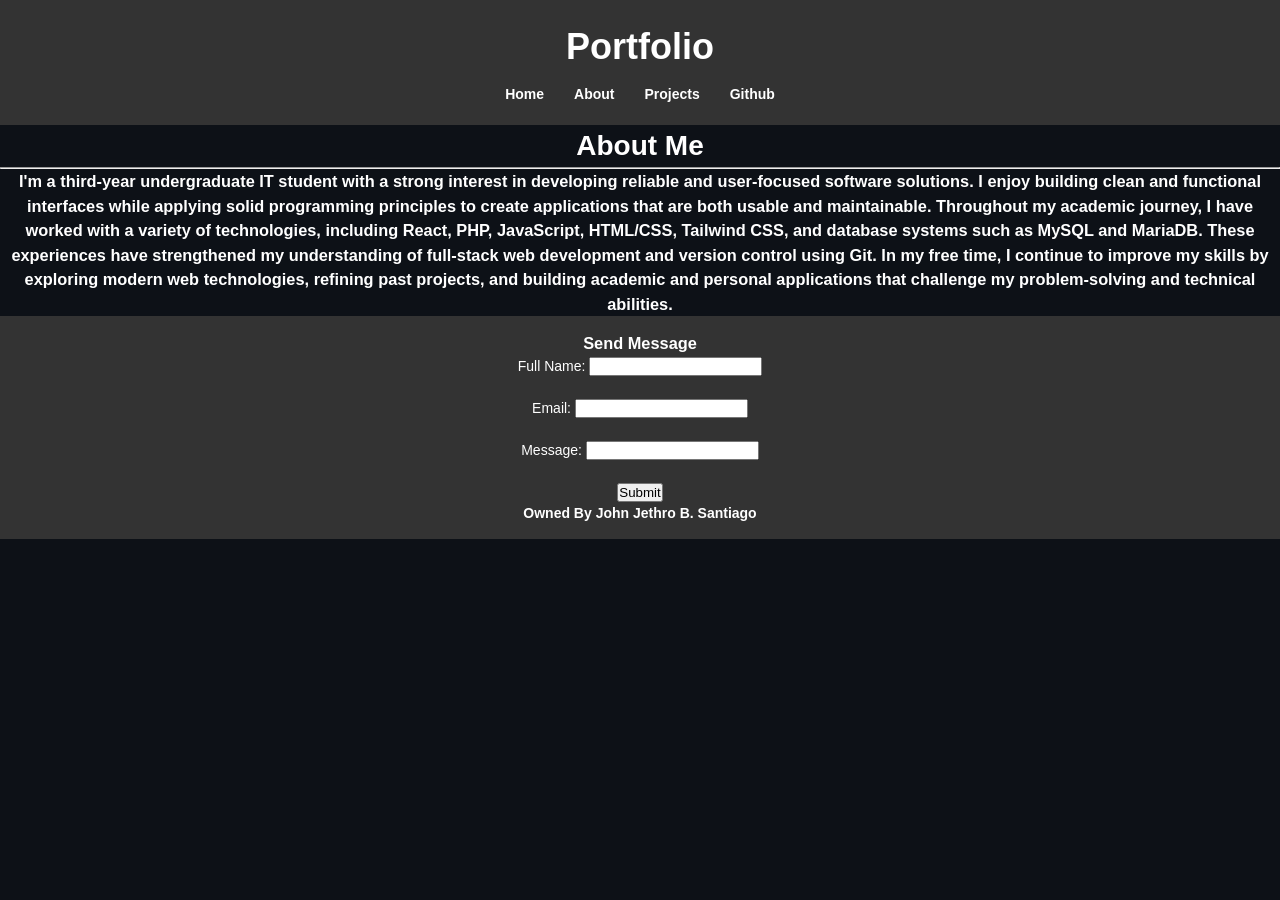
==== about.html @ 78cfad8f "added project section + adjusted images and description 2/23" ====
<!DOCTYPE html>
<html lang="en">
<head>
<meta charset="UTF-8">
<meta name="viewport" content="width=device-width, initial-scale=1.0">

<title> </title>
<link rel="stylesheet" href="style.css">
</head>
<body>
<header>
        <div class="container">
            <h1>Portfolio</h1>
            <nav>
                <ul>
                    <li><a href="index.html">Home</a></li>
                    <li><a href="about.html">About</a></li>
                    <li><a href="projects.html">Projects</a></li>
                    <li><a href="https://github.com/jethrosantiago26">Github</a></li>
                </ul>
            </nav>
        </div>
    </header>
<main>
    <div class ="about">
        <h1 style="text-align: center; color:rgb(255, 255, 255);">
            About Me
        </h1>
        <hr>
        <h3 style="text-align: center;color:rgb(255, 255, 255);">I'm a third-year undergraduate IT student with a strong interest in developing reliable and user-focused software solutions. I enjoy building clean and functional interfaces while applying solid programming principles to create applications that are both usable and maintainable.

Throughout my academic journey, I have worked with a variety of technologies, including React, PHP, JavaScript, HTML/CSS, Tailwind CSS, and database systems such as MySQL and MariaDB. These experiences have strengthened my understanding of full-stack web development and version control using Git.

In my free time, I continue to improve my skills by exploring modern web technologies, refining past projects, and building academic and personal applications that challenge my problem-solving and technical abilities.</h3>
    </div>
</main>
<footer>
    <div>
        <p>
            <h3>Send Message</h3>
            <form action="/action_page.php"></form>
            <label for="name">Full Name:</label>
            <input type="text" id="name" name="name"><br><br> 
            <label for="fname">Email:</label>
            <input type="text" id="email" name="email"><br><br>
            <label for="lname">Message:</label>
            <input type="text" id="message" name="message"><br><br>
            <input type="submit" value="Submit">
            </form>            
        </p>
        <h4>Owned By John Jethro B. Santiago</h4>
    </div>
</footer>    
</body>
</html>
---- style.css ----
* {
  box-sizing: border-box;
  margin: 0;
  padding: 0;
}

body {
    font-family: "Open Sans", Arial, sans-serif;
    font-size: var(--body-font-size, 14px);
    font-weight: var(--base-text-weight-normal, 400);
    color: #f0f6fc, var(--color-fg-default);
    background-color: #0d1117;
    line-height: 1.5;
}

header {
  background-color: #333;
  color: white;
  padding: 20px 0;
  text-align: center;
  align-items: center;
  justify-content: center;
}
.header-flex {
  display: flex;
  align-items: baseline; /* Aligns the bottom of the text for both */
  gap: 20px;            /* Adds space between Title and JS Demo */
}


header h1 {
  font-size: 36px;
  margin-bottom: 10px;
}

nav ul {
  list-style: none;
  display: flex;
  justify-content: center;
}

nav ul li {
  margin: 0 15px;
}

nav ul li a {
  text-decoration: none;
  color: white;
  font-weight: bold;
}

nav ul li a:hover {
  color: #f4f4f4;
}
/* for main */
#nav {
  background-color: #fff;
  padding: 20px;
  margin: 20px auto;
  max-width: 800px;
  border-radius: 8px;
  box-shadow: 0 4px 8px rgba(0, 0, 0, 0.1);
  text-align: center;

}
.description {
  max-width: 700px;
  margin: 20px auto;
  text-align: justify;
  text-justify: inter-word;
  line-height: 1.6;
}
#nav h2 {
  font-size: 28px;
  margin-bottom: 20px;
}
#demo {
  font-size: 15px;
  font-weight: bold;  
  display: inline-block;
  width: 100%;
}
.image-container {
  position: relative;
  width: 300px;         
  height: 300px;
  margin:   20px auto;
  
}

.image-container img {
  width: 100%;
  height: 100%;
  object-fit: contain;
  border-radius: 100%;
  
}
/* for footer */
.content-wrap {
  padding-bottom: 60px; /* Must be equal to the footer height */
}

footer {
  box-sizing:border-box;
  background-color: #333;
  color: white;
  text-align: center;
  padding: 15px;
  width: 100%;
  bottom: 0;
  position: relative;
}
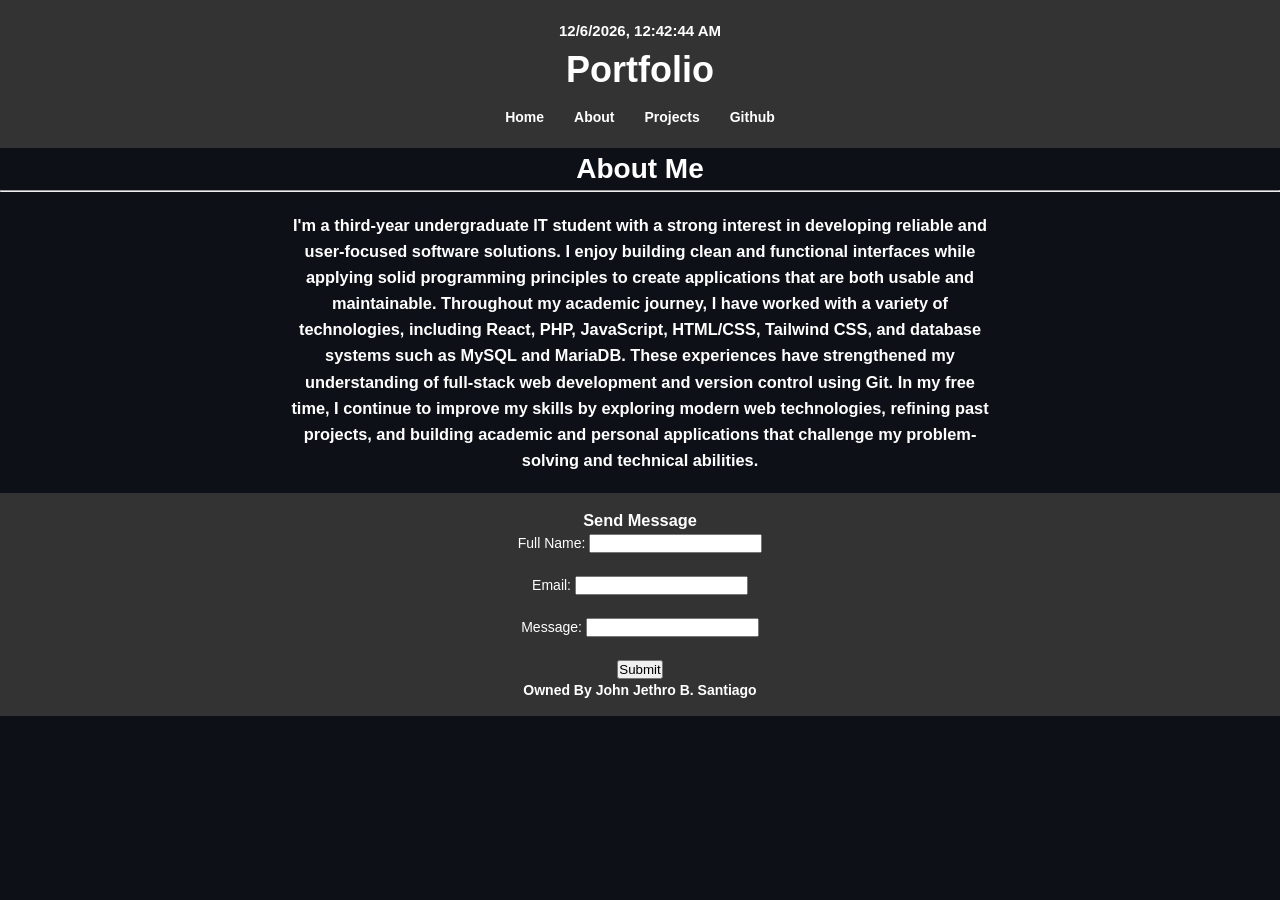
==== commit ed899c72: "minor adjustments for script" ====
--- a/about.html
+++ b/about.html
@@ -3,13 +3,14 @@
 <head>
 <meta charset="UTF-8">
 <meta name="viewport" content="width=device-width, initial-scale=1.0">
-
+<title>My Portfolio</title>
 <title> </title>
 <link rel="stylesheet" href="style.css">
 </head>
 <body>
 <header>
         <div class="container">
+            <p id="demo"></p>
             <h1>Portfolio</h1>
             <nav>
                 <ul>
@@ -21,12 +22,17 @@
             </nav>
         </div>
     </header>
+<script src = "script.js"></script>
 <main>
-    <div class ="about">
+    <div>
         <h1 style="text-align: center; color:rgb(255, 255, 255);">
             About Me
         </h1>
-        <hr>
+                <hr>
+    </div>
+    
+    <div class ="about">
+
         <h3 style="text-align: center;color:rgb(255, 255, 255);">I'm a third-year undergraduate IT student with a strong interest in developing reliable and user-focused software solutions. I enjoy building clean and functional interfaces while applying solid programming principles to create applications that are both usable and maintainable.
 
 Throughout my academic journey, I have worked with a variety of technologies, including React, PHP, JavaScript, HTML/CSS, Tailwind CSS, and database systems such as MySQL and MariaDB. These experiences have strengthened my understanding of full-stack web development and version control using Git.
@@ -38,7 +44,7 @@
     <div>
         <p>
             <h3>Send Message</h3>
-            <form action="/action_page.php"></form>
+            <form action="/action_page.php">
             <label for="name">Full Name:</label>
             <input type="text" id="name" name="name"><br><br> 
             <label for="fname">Email:</label>
--- a/style.css
+++ b/style.css
@@ -64,7 +64,20 @@
   text-align: center;
 
 }
+.introduction{
+  max-width: 700px;
+  margin: 20px auto;
+  text-align: center;
+  text-justify: inter-word;
+}
 .description {
+  max-width: 700px;
+  margin: 20px auto;
+  text-align: justify;
+  text-justify: inter-word;
+  line-height: 1.6;
+}
+.about {
   max-width: 700px;
   margin: 20px auto;
   text-align: justify;
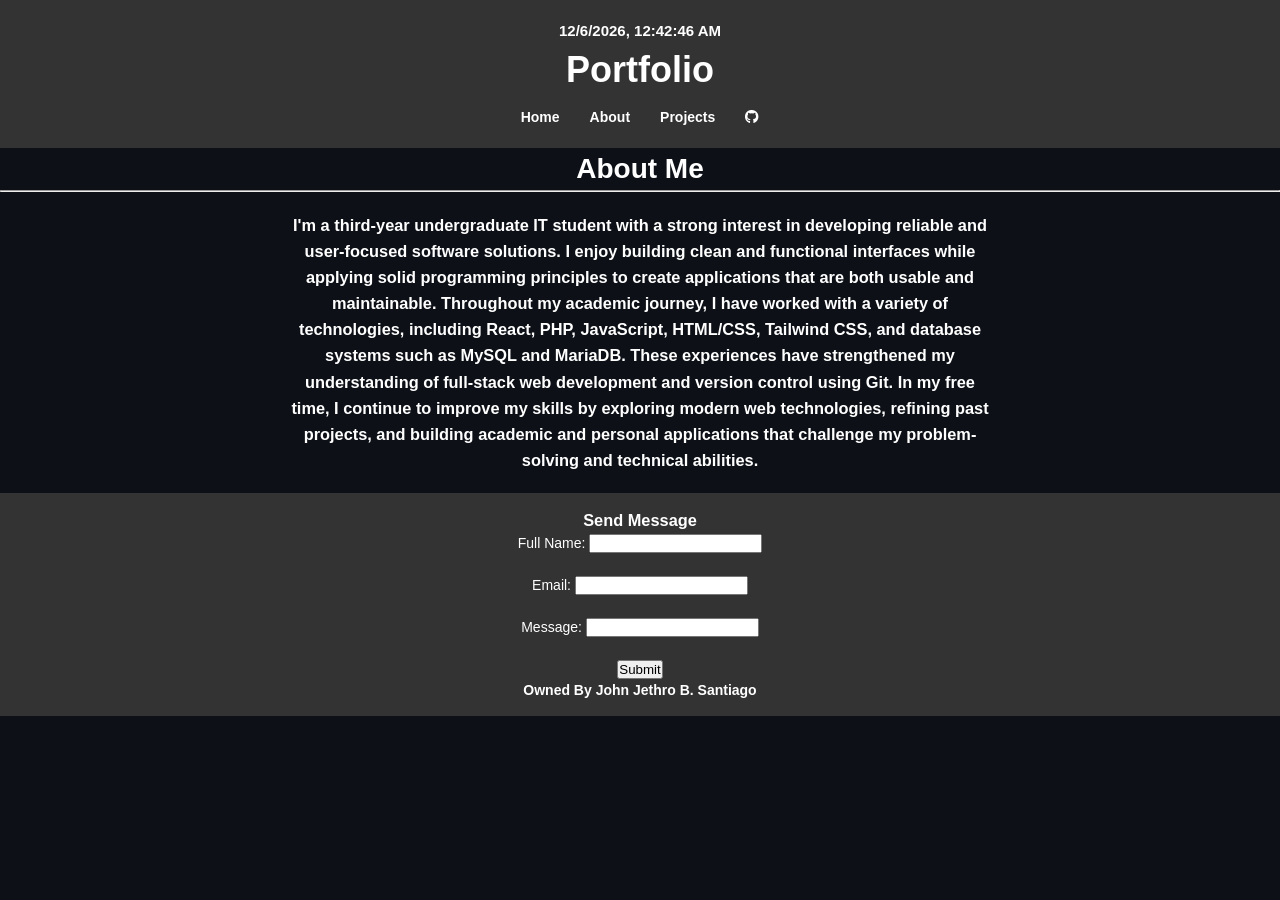
==== commit 0b58f310: "replaced github text with github logo" ====
--- a/about.html
+++ b/about.html
@@ -6,6 +6,7 @@
 <title>My Portfolio</title>
 <title> </title>
 <link rel="stylesheet" href="style.css">
+<link rel="stylesheet" href="https://cdnjs.cloudflare.com/ajax/libs/font-awesome/6.5.1/css/all.min.css">
 </head>
 <body>
 <header>
@@ -17,7 +18,9 @@
                     <li><a href="index.html">Home</a></li>
                     <li><a href="about.html">About</a></li>
                     <li><a href="projects.html">Projects</a></li>
-                    <li><a href="https://github.com/jethrosantiago26">Github</a></li>
+                    <li><a href="https://github.com/jethrosantiago26" target="_blank">
+                        <i class="fa-brands fa-github"></i>
+                    </a></li>
                 </ul>
             </nav>
         </div>
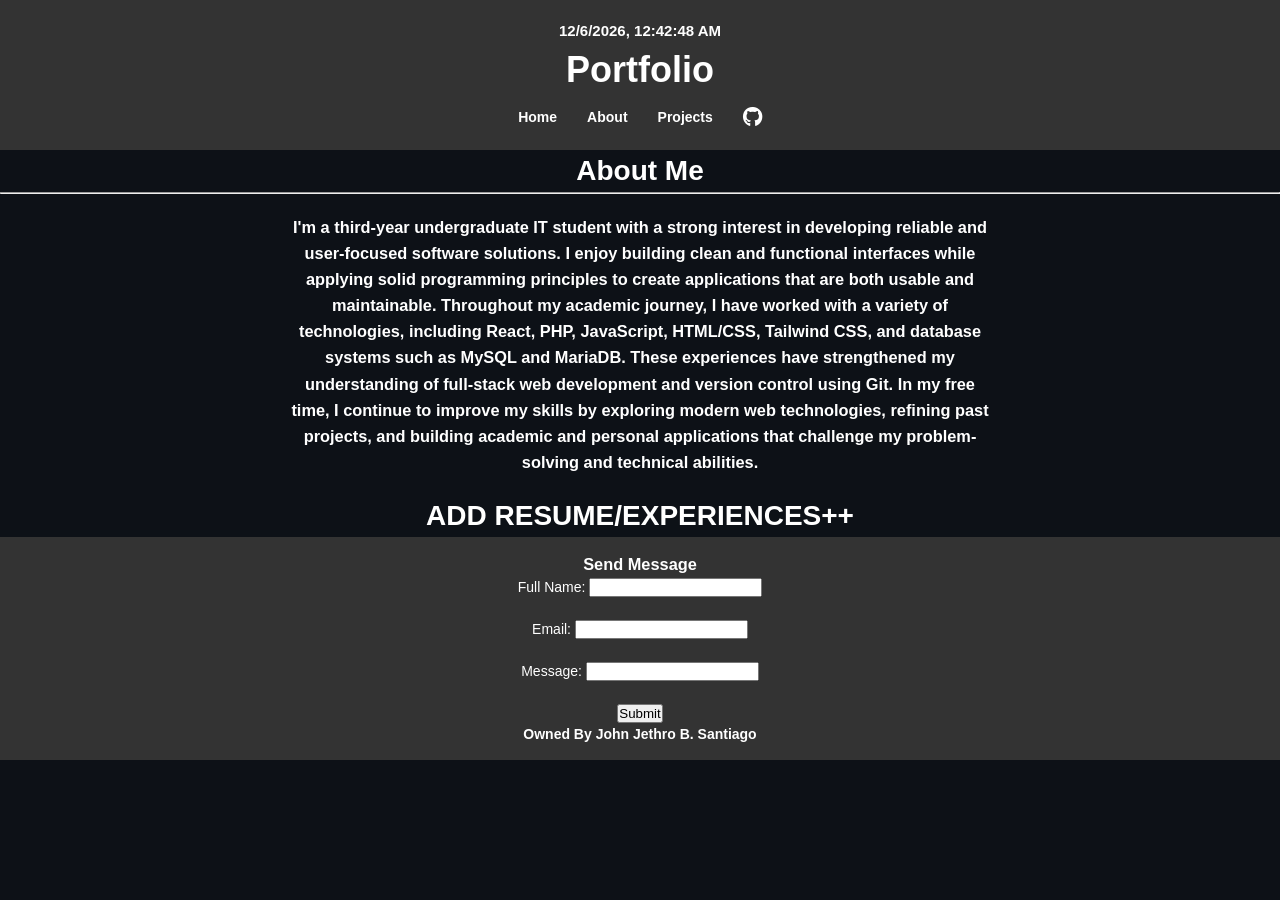
==== commit 4fb894fe: "added capital texts for specific wip sections" ====
--- a/about.html
+++ b/about.html
@@ -42,6 +42,9 @@
 
 In my free time, I continue to improve my skills by exploring modern web technologies, refining past projects, and building academic and personal applications that challenge my problem-solving and technical abilities.</h3>
     </div>
+    <div>
+        <h1 style="text-align:center; color:rgb(255, 255, 255);"> ADD RESUME/EXPERIENCES++</h1>
+    </div>
 </main>
 <footer>
     <div>
--- a/style.css
+++ b/style.css
@@ -101,7 +101,9 @@
   margin:   20px auto;
   
 }
-
+.fa-github {
+  font-size: 20px;
+}
 .image-container img {
   width: 100%;
   height: 100%;
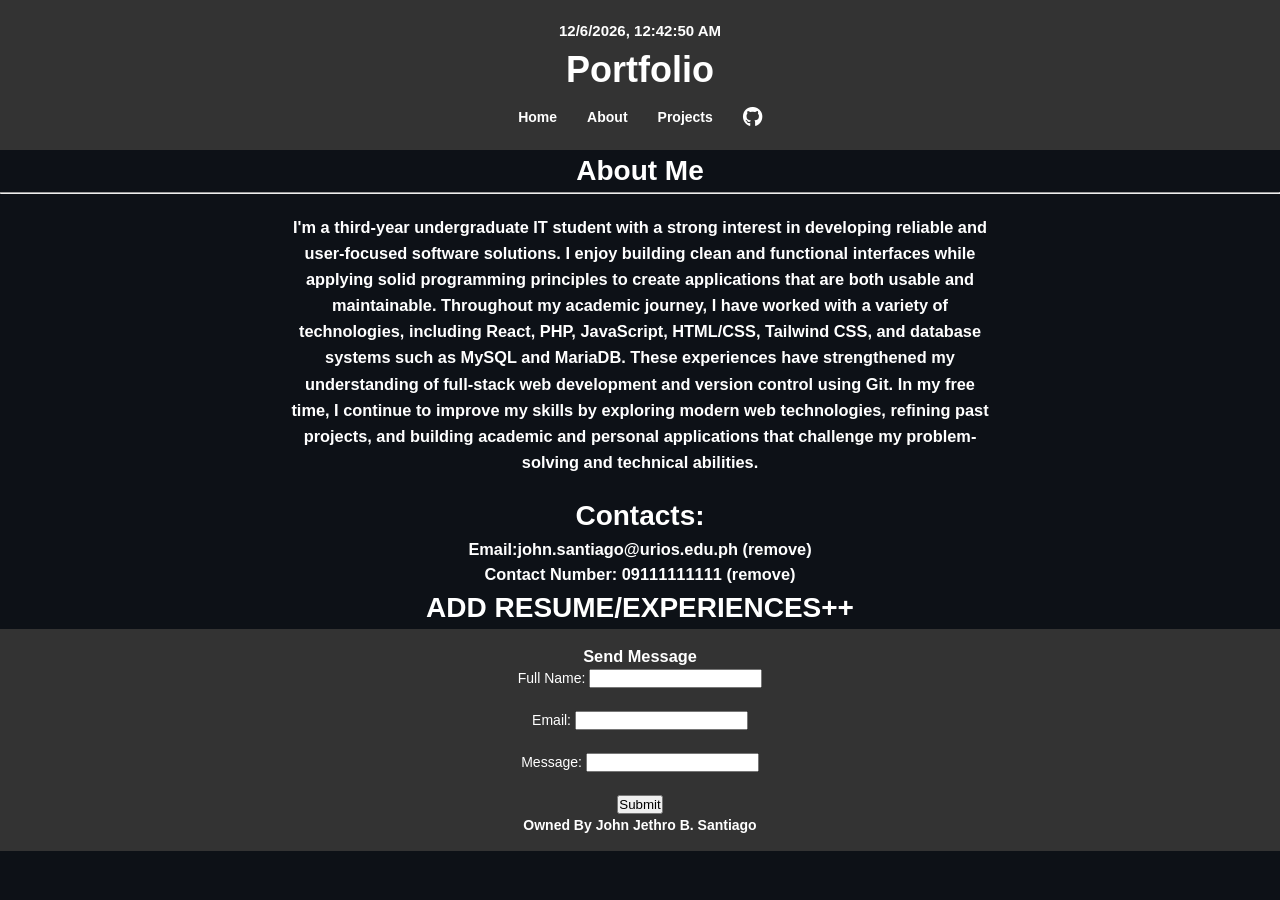
==== commit 082ba584: "committed resume file for downloaded resume file" ====
--- a/about.html
+++ b/about.html
@@ -4,7 +4,6 @@
 <meta charset="UTF-8">
 <meta name="viewport" content="width=device-width, initial-scale=1.0">
 <title>My Portfolio</title>
-<title> </title>
 <link rel="stylesheet" href="style.css">
 <link rel="stylesheet" href="https://cdnjs.cloudflare.com/ajax/libs/font-awesome/6.5.1/css/all.min.css">
 </head>
@@ -42,6 +41,21 @@
 
 In my free time, I continue to improve my skills by exploring modern web technologies, refining past projects, and building academic and personal applications that challenge my problem-solving and technical abilities.</h3>
     </div>
+        <div class ="contacts", style="text-align: center;color:rgb(255, 255, 255);">
+        <ul>
+            <h1 style= "text-align: center;">
+                Contacts:
+            </h1>
+
+            <h3 style= "text-align: center;">
+                Email:john.santiago@urios.edu.ph (remove)
+            </h3>
+
+            <h3 style= "text-align: center;">
+                Contact Number: 09111111111 (remove)
+            </h3>
+        </ul>
+    </div>
     <div>
         <h1 style="text-align:center; color:rgb(255, 255, 255);"> ADD RESUME/EXPERIENCES++</h1>
     </div>
--- a/style.css
+++ b/style.css
@@ -104,6 +104,11 @@
 .fa-github {
   font-size: 20px;
 }
+.fa-file {
+  padding-top: 5px;
+  font-size: 20px;
+  color:rgb(95, 240, 191);
+}
 .image-container img {
   width: 100%;
   height: 100%;
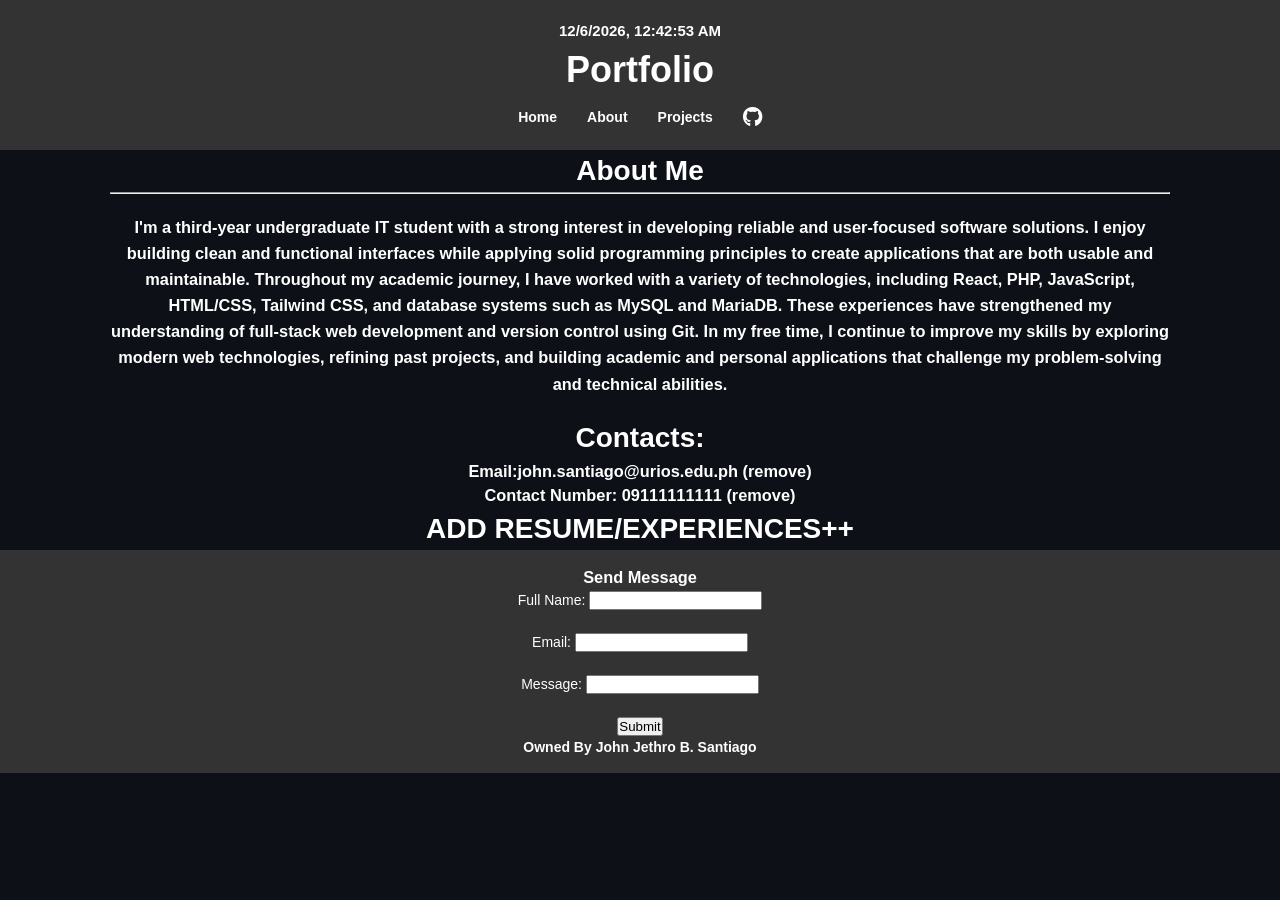
==== commit cf3fab49: "fixed allignment 2:02PM" ====
--- a/about.html
+++ b/about.html
@@ -26,6 +26,7 @@
     </header>
 <script src = "script.js"></script>
 <main>
+   <div class = "container">
     <div>
         <h1 style="text-align: center; color:rgb(255, 255, 255);">
             About Me
@@ -59,11 +60,12 @@
     <div>
         <h1 style="text-align:center; color:rgb(255, 255, 255);"> ADD RESUME/EXPERIENCES++</h1>
     </div>
+</div>
 </main>
 <footer>
-    <div>
+    <div class ="container">
+    <h3>Send Message</h3>
         <p>
-            <h3>Send Message</h3>
             <form action="/action_page.php">
             <label for="name">Full Name:</label>
             <input type="text" id="name" name="name"><br><br> 
--- a/style.css
+++ b/style.css
@@ -3,6 +3,9 @@
   box-sizing: border-box;
   margin: 0;
   padding: 0;
+}
+html {
+  overflow-y: scroll;
 }
 
 body {
@@ -24,8 +27,8 @@
 }
 .header-flex {
   display: flex;
-  align-items: baseline; /* Aligns the bottom of the text for both */
-  gap: 20px;            /* Adds space between Title and JS Demo */
+  align-items: baseline;
+  gap: 20px;
 }
 
 
@@ -64,21 +67,24 @@
   text-align: center;
 
 }
+.container {
+  max-width: 1100px;
+  margin: 0 auto;
+  padding: 0 20px;
+}
 .introduction{
-  max-width: 700px;
   margin: 20px auto;
   text-align: center;
   text-justify: inter-word;
 }
 .description {
-  max-width: 700px;
   margin: 20px auto;
   text-align: justify;
   text-justify: inter-word;
   line-height: 1.6;
 }
+
 .about {
-  max-width: 700px;
   margin: 20px auto;
   text-align: justify;
   text-justify: inter-word;
@@ -99,6 +105,7 @@
   width: 300px;         
   height: 300px;
   margin:   20px auto;
+  overflow: hidden;
   
 }
 .fa-github {
@@ -113,12 +120,22 @@
   width: 100%;
   height: 100%;
   object-fit: contain;
-  border-radius: 100%;
+  clip-path: circle(45%);
   
+}
+.interactive-element {
+    width: 100%;
+    height: 100%;
+    object-fit: cover;
+    transition: transform 0.3s ease-out; /* Smooth transition for the transform property */
+}
+
+.interactive-element:hover {
+    transform: translateY(-10px); /* Moves the image 10 pixels up */
 }
 /* for footer */
 .content-wrap {
-  padding-bottom: 60px; /* Must be equal to the footer height */
+  padding-bottom: 60px;
 }
 
 footer {
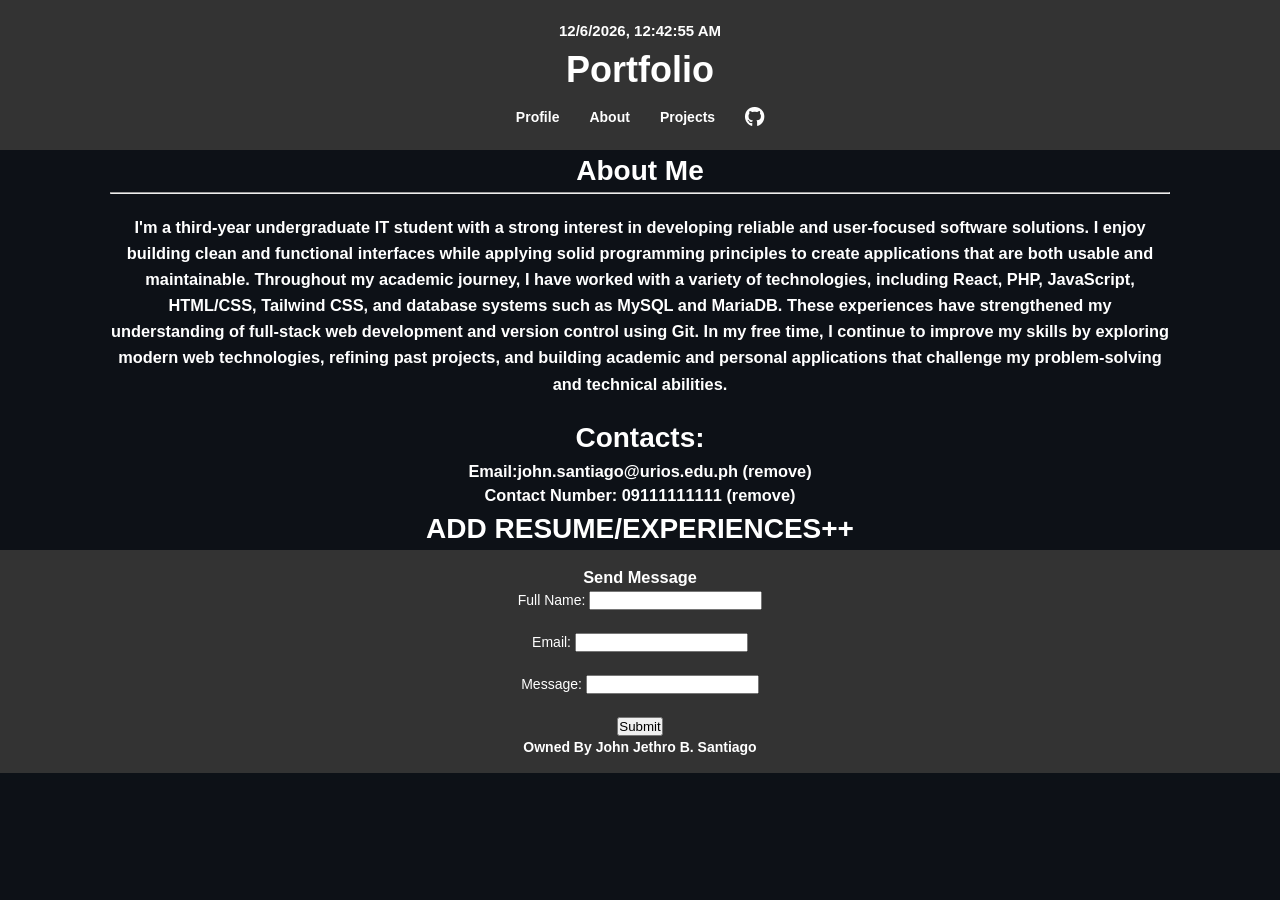
==== commit 90b88f7a: "replaced home with profile 2:45PM" ====
--- a/about.html
+++ b/about.html
@@ -14,7 +14,7 @@
             <h1>Portfolio</h1>
             <nav>
                 <ul>
-                    <li><a href="index.html">Home</a></li>
+                    <li><a href="index.html">Profile</a></li>
                     <li><a href="about.html">About</a></li>
                     <li><a href="projects.html">Projects</a></li>
                     <li><a href="https://github.com/jethrosantiago26" target="_blank">
--- a/style.css
+++ b/style.css
@@ -79,14 +79,14 @@
 }
 .description {
   margin: 20px auto;
-  text-align: justify;
+  text-align: center;
   text-justify: inter-word;
   line-height: 1.6;
 }
 
 .about {
   margin: 20px auto;
-  text-align: justify;
+  text-align: center;
   text-justify: inter-word;
   line-height: 1.6;
 }
@@ -112,7 +112,7 @@
   font-size: 20px;
 }
 .fa-file {
-  padding-top: 5px;
+  padding-top: 20px;
   font-size: 20px;
   color:rgb(95, 240, 191);
 }
@@ -121,17 +121,19 @@
   height: 100%;
   object-fit: contain;
   clip-path: circle(45%);
+
   
 }
 .interactive-element {
     width: 100%;
     height: 100%;
     object-fit: cover;
-    transition: transform 0.3s ease-out; /* Smooth transition for the transform property */
+    transition: transform 0.3s ease-out;
+    animation: pulse-glow 2s infinite alternate;
 }
 
 .interactive-element:hover {
-    transform: translateY(-10px); /* Moves the image 10 pixels up */
+    transform: scale(1.035);
 }
 /* for footer */
 .content-wrap {
@@ -147,5 +149,4 @@
   width: 100%;
   bottom: 0;
   position: relative;
-}
-
+}
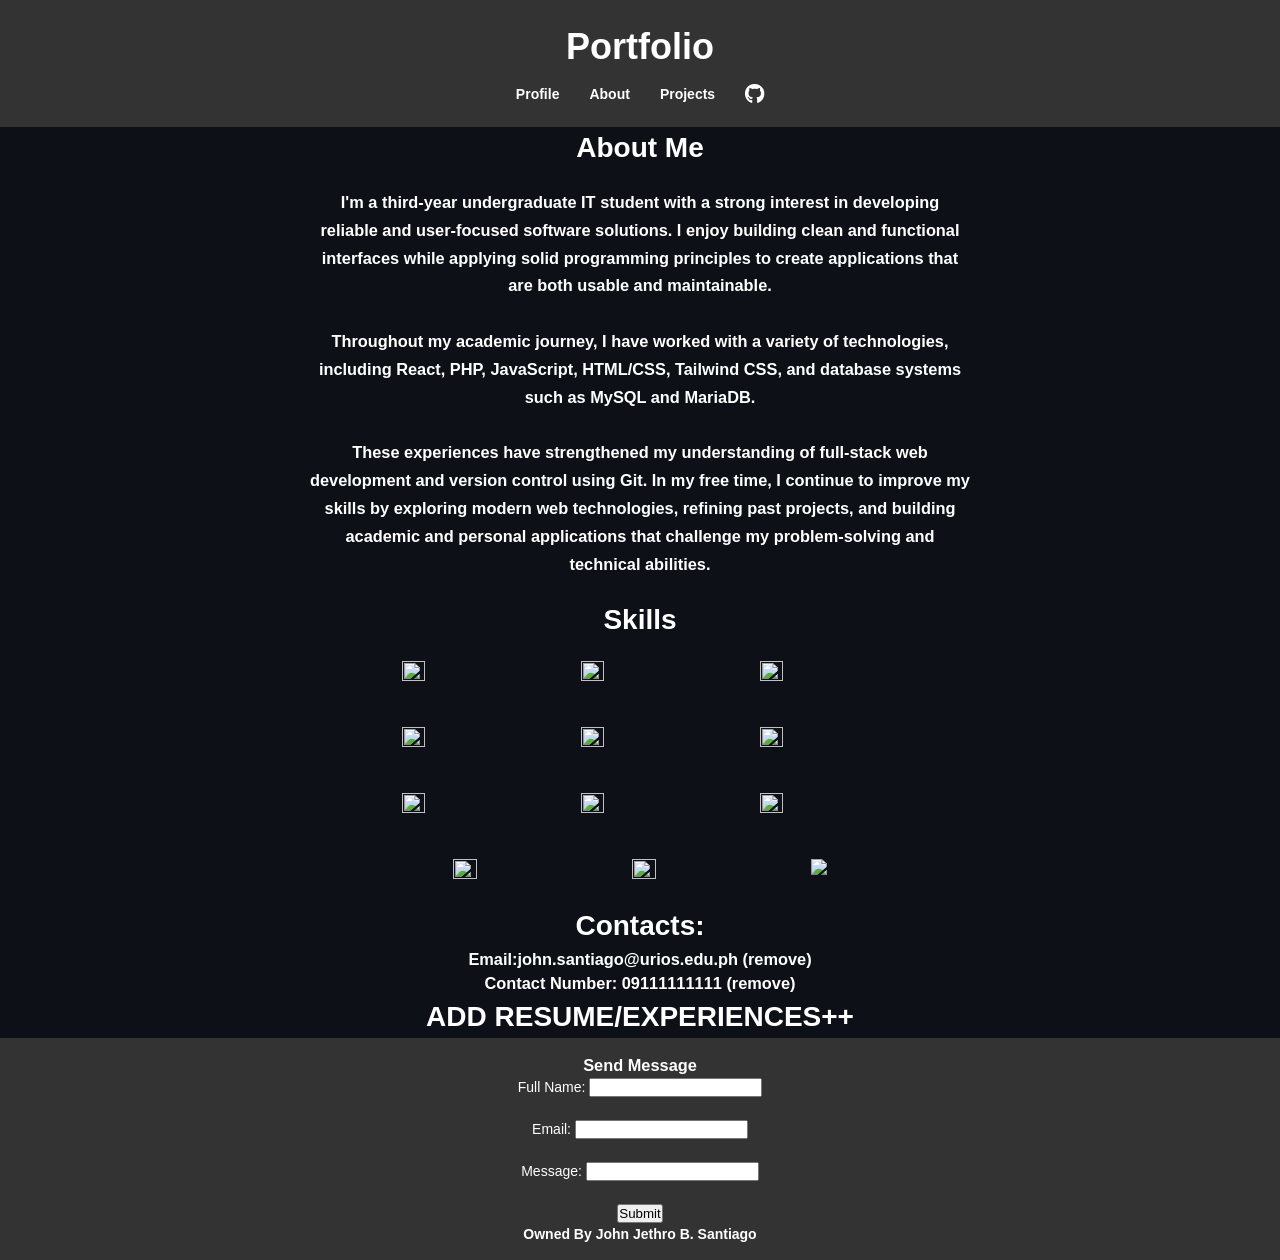
==== commit 4a21943e: "added skill section + added project repository links 11:42 2/25/26" ====
--- a/about.html
+++ b/about.html
@@ -6,11 +6,11 @@
 <title>My Portfolio</title>
 <link rel="stylesheet" href="style.css">
 <link rel="stylesheet" href="https://cdnjs.cloudflare.com/ajax/libs/font-awesome/6.5.1/css/all.min.css">
+<link rel="stylesheet" href="https://cdn.jsdelivr.net/gh/devicons/devicon@latest/devicon.min.css">
 </head>
 <body>
 <header>
         <div class="container">
-            <p id="demo"></p>
             <h1>Portfolio</h1>
             <nav>
                 <ul>
@@ -24,24 +24,62 @@
             </nav>
         </div>
     </header>
-<script src = "script.js"></script>
+
 <main>
    <div class = "container">
     <div>
         <h1 style="text-align: center; color:rgb(255, 255, 255);">
             About Me
         </h1>
-                <hr>
     </div>
     
     <div class ="about">
 
-        <h3 style="text-align: center;color:rgb(255, 255, 255);">I'm a third-year undergraduate IT student with a strong interest in developing reliable and user-focused software solutions. I enjoy building clean and functional interfaces while applying solid programming principles to create applications that are both usable and maintainable.
+        <h3 style="text-align: center;color:rgb(255, 255, 255);">I'm a third-year undergraduate IT student with a strong interest in developing reliable and user-focused software solutions. I enjoy building clean and functional interfaces while applying solid programming principles to create applications that are both usable and maintainable.<br></br>
+            
 
-Throughout my academic journey, I have worked with a variety of technologies, including React, PHP, JavaScript, HTML/CSS, Tailwind CSS, and database systems such as MySQL and MariaDB. These experiences have strengthened my understanding of full-stack web development and version control using Git.
+Throughout my academic journey, I have worked with a variety of technologies, including React, PHP, JavaScript, HTML/CSS, Tailwind CSS, and database systems such as MySQL and MariaDB.<br></br> These experiences have strengthened my understanding of full-stack web development and version control using Git.
 
-In my free time, I continue to improve my skills by exploring modern web technologies, refining past projects, and building academic and personal applications that challenge my problem-solving and technical abilities.</h3>
+In my free time, I continue to improve my skills by exploring modern web technologies, refining past projects, and building academic and personal applications that challenge my problem-solving and technical abilities.
+        </h3>
+
     </div>
+    <div>   
+        <h1 style="text-align:center">Skills</h1>
+        <div class="techstack-logos">
+          
+            <img src="https://cdn.jsdelivr.net/gh/devicons/devicon@latest/icons/html5/html5-original.svg" class = "interactive-element"/>
+          
+            <img src="https://cdn.jsdelivr.net/gh/devicons/devicon@latest/icons/git/git-original.svg" class = "interactive-element"/>
+          
+            <img src="https://cdn.jsdelivr.net/gh/devicons/devicon@latest/icons/alpinejs/alpinejs-original.svg" class = "interactive-element"/>
+          
+        </div>
+        <div class="techstack-logos">
+            
+            <img src="https://cdn.jsdelivr.net/gh/devicons/devicon@latest/icons/python/python-original.svg" class = "interactive-element"/>
+          
+            <img src="https://cdn.jsdelivr.net/gh/devicons/devicon@latest/icons/javascript/javascript-plain.svg" class = "interactive-element"/>
+          
+            <img src="https://cdn.jsdelivr.net/gh/devicons/devicon@latest/icons/css3/css3-plain.svg" class = "interactive-element"/>
+          
+        </div>
+        <div class="techstack-logos">
+            
+            <img src="https://cdn.jsdelivr.net/gh/devicons/devicon@latest/icons/react/react-original.svg" class = "interactive-element"/>
+          
+            <img src="https://cdn.jsdelivr.net/gh/devicons/devicon@latest/icons/php/php-original.svg" class = "interactive-element"/>
+          
+            <img src="https://cdn.jsdelivr.net/gh/devicons/devicon@latest/icons/mysql/mysql-original.svg" class = "interactive-element"/>
+        </div>
+        <div class="techstack-logos">
+            <img src="https://cdn.jsdelivr.net/gh/devicons/devicon@latest/icons/mariadb/mariadb-original.svg" class = "interactive-element"/>
+            
+            <img src="https://cdn.jsdelivr.net/gh/devicons/devicon@latest/icons/c/c-original.svg" class = "interactive-element"/>
+
+            <img src="https://cdn.jsdelivr.net/gh/devicons/devicon@latest/icons/figma/figma-original.svg" />
+          
+        </div>
         <div class ="contacts", style="text-align: center;color:rgb(255, 255, 255);">
         <ul>
             <h1 style= "text-align: center;">
@@ -78,6 +116,7 @@
         </p>
         <h4>Owned By John Jethro B. Santiago</h4>
     </div>
-</footer>    
+</footer>
+<script src = "script.js"></script>    
 </body>
 </html>
--- a/style.css
+++ b/style.css
@@ -6,6 +6,7 @@
 }
 html {
   overflow-y: scroll;
+  
 }
 
 body {
@@ -15,6 +16,8 @@
     color: #f0f6fc, var(--color-fg-default);
     background-color: #0d1117;
     line-height: 1.5;
+    color:rgb(255, 255, 255);
+
 }
 
 header {
@@ -81,14 +84,44 @@
   margin: 20px auto;
   text-align: center;
   text-justify: inter-word;
-  line-height: 1.6;
+  line-height: 1.7;
+  padding-left: 160px;
+  padding-right: 160px;
+}
+.projects {
+  margin: 20px auto;
+  text-align: center;
+  text-justify: inter-word;
+  line-height: 2;
+  list-style-type: none;
+}
+.projects ul {
+  list-style:none;
+  font-size: 20px;
+  margin: 20px auto;
+  padding: 20px;
+}
+.techstack-logos {
+    display: flex;
+    justify-content: center;
+    gap: 20px;
+    flex-wrap: wrap;
 }
 
+.techstack-logos img {
+    max-width: 15%;
+    height: auto;
+    object-fit: contain;
+    flex-shrink: 0;
+    padding: 20px
+}
 .about {
   margin: 20px auto;
   text-align: center;
   text-justify: inter-word;
-  line-height: 1.6;
+  line-height: 1.7;
+  padding-left: 200px;
+  padding-right: 200px;
 }
 #nav h2 {
   font-size: 28px;
@@ -108,6 +141,11 @@
   overflow: hidden;
   
 }
+.icons-container ul{
+  list-style:none;
+  padding:0;
+  
+}
 .fa-github {
   font-size: 20px;
 }
@@ -121,8 +159,6 @@
   height: 100%;
   object-fit: contain;
   clip-path: circle(45%);
-
-  
 }
 .interactive-element {
     width: 100%;
@@ -130,6 +166,13 @@
     object-fit: cover;
     transition: transform 0.3s ease-out;
     animation: pulse-glow 2s infinite alternate;
+}
+.techstack-logos .interactive-element {
+    width: 20%;
+    height: 20%;
+    object-fit: cover;
+    transition: transform 0.3s ease-out;
+    animation: pulse-glow 5s infinite alternate;
 }
 
 .interactive-element:hover {
